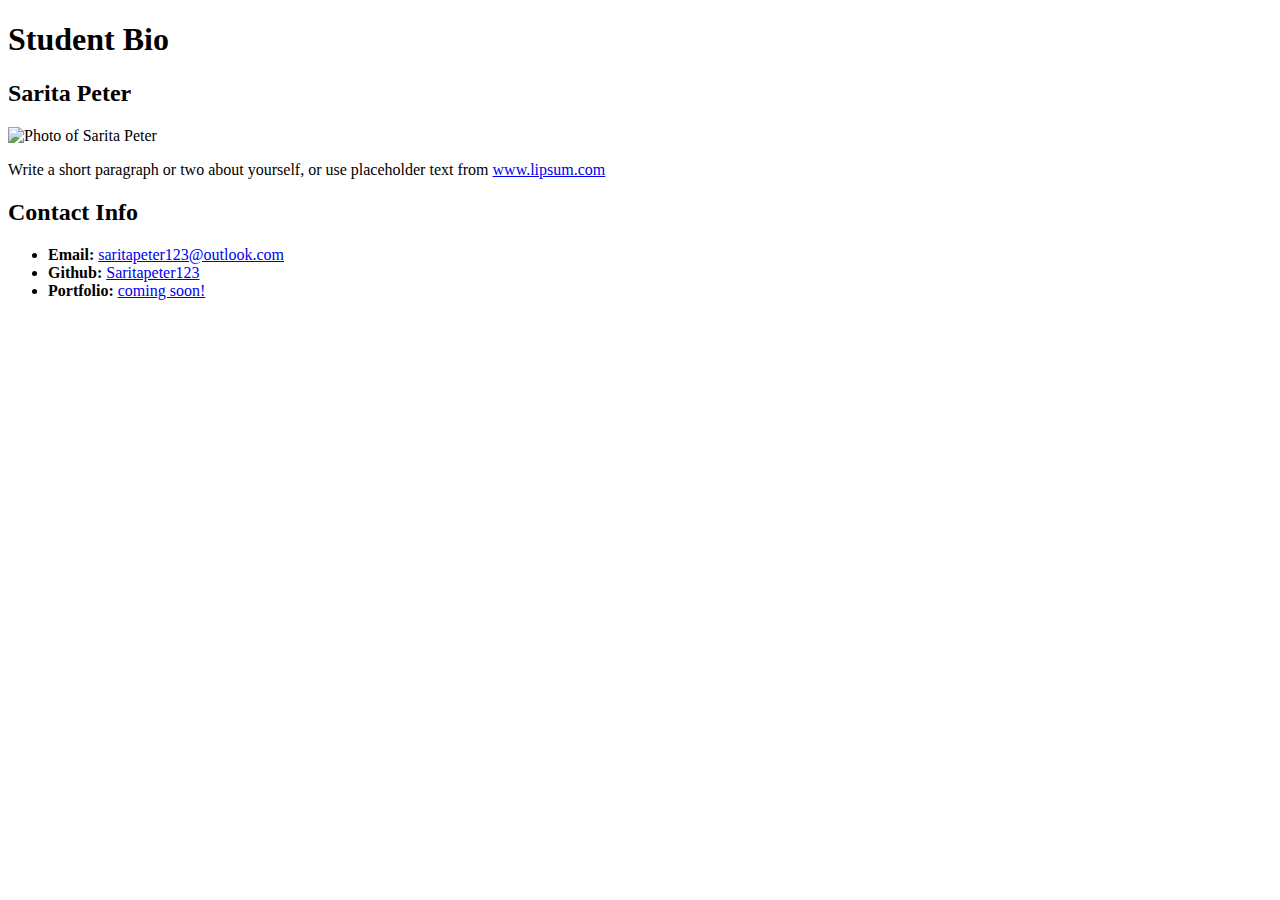
==== index.html @ 363c8c6a "Rename Basic-HTML-bio.html to index.html" ====
<!DOCTYPE html>
<html lang="en-us">

<head>
  <meta charset="UTF-8">
  <title>Activity 1: Basic HTML Bio</title>
</head>

<body>

  <!-- Site Header -->
  <header>
    <link rel="stylesheet" href="reset.css">
    <!-- h1: The most important headline -->
    <h1>Student Bio</h1>
  </header>

  <div>

    <!-- Section 1: Bio -->
    <section>
      <!-- h2: Tier-2 Headline (Not as important as the h1 header, but more than one allowed). -->
      <h2>Sarita Peter</h2>

      <!-- Image with link -->
      <img src="https://placehold.it/200x200" alt="Photo of Sarita Peter">

      <!-- Paragraph with embedded link -->
      <p>Write a short paragraph or two about yourself, or use placeholder text from <a href="http://www.lipsum.com/">www.lipsum.com</a></p>
    </section>

    <!-- Section 2: Contact Info -->
    <section>

      <!-- h2: Tier-2 Headline -->
      <h2>Contact Info</h2>

      <!-- Unordered list -->
      <ul>
        <li><strong>Email:</strong> <a href="#">saritapeter123@outlook.com</a></li>
        <li><strong>Github:</strong> <a href="#">Saritapeter123</a></li>
        <li><strong>Portfolio:</strong> <a href="#">coming soon!</a></li>
      </ul>

    </section>
  </div>

</body>

</html>
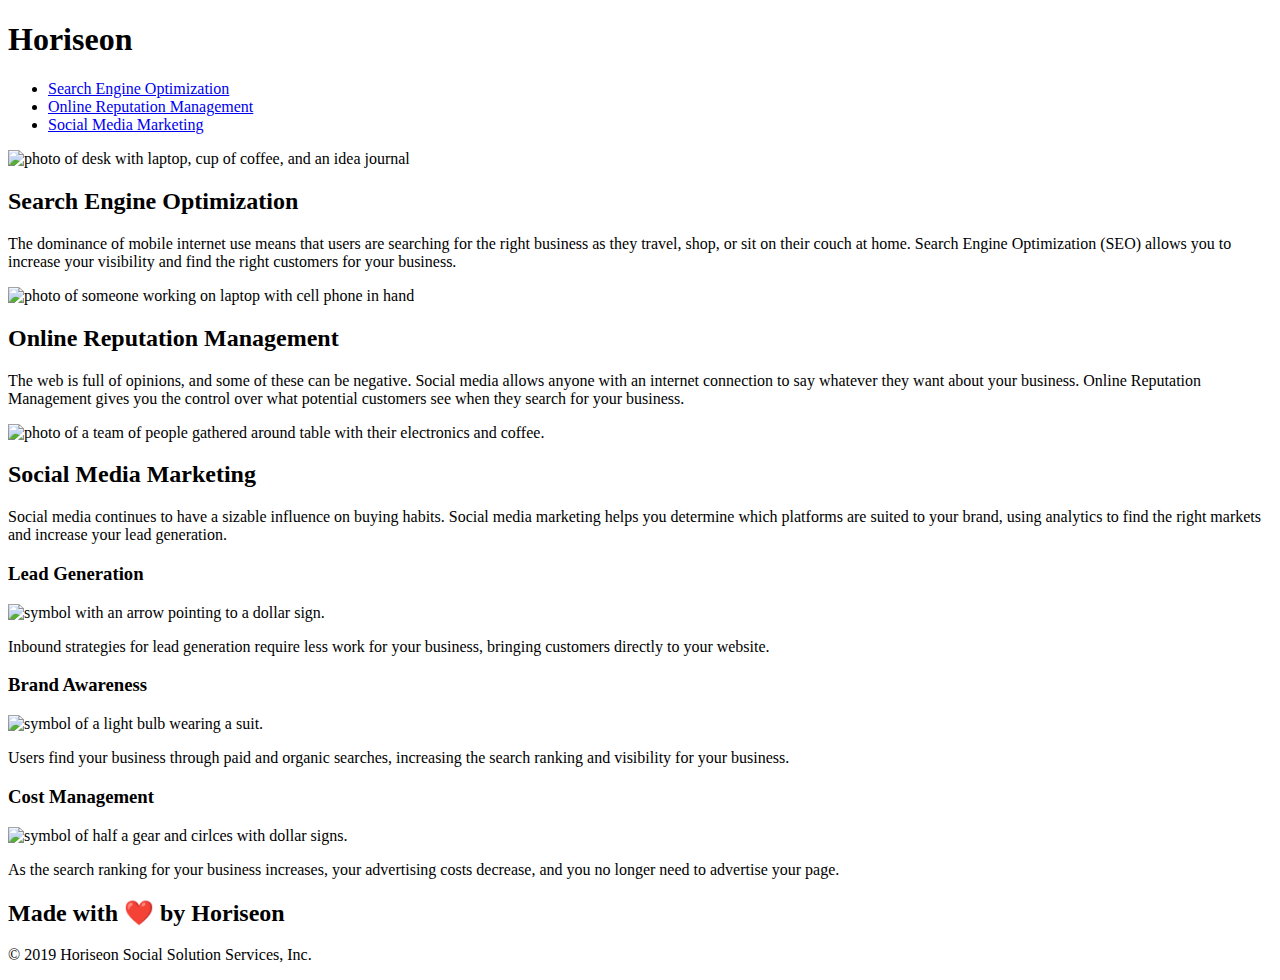
==== commit 2760bbae: "Rename RHindex.html to index.html" ====
--- a/index.html
+++ b/index.html
@@ -2,48 +2,88 @@
 <html lang="en-us">
 
 <head>
-  <meta charset="UTF-8">
-  <title>Activity 1: Basic HTML Bio</title>
+    <meta charset="UTF-8" />
+    <link rel="stylesheet" text="text/css" href="./homework/style.css">
+    <title>website</title>
 </head>
 
 <body>
+    <header class="header">
+        <h1>Hori<span class="seo">seo</span>n</h1>
+        <nav>
+            <ul>
+                <li>
+                    <a href="#search-engine-optimization">Search Engine Optimization</a>
+                </li>
+                <li>
+                    <a href="#online-reputation-management">Online Reputation Management</a>
+                </li>
+                <li>
+                    <a href="#social-media-marketing">Social Media Marketing</a>
+                </li>
+            </ul>
+        </nav>
+    </header>
+    <div class="hero" alt="Photo of business peopole working around a table"></div>
 
-  <!-- Site Header -->
-  <header>
-    <link rel="stylesheet" href="reset.css">
-    <!-- h1: The most important headline -->
-    <h1>Student Bio</h1>
-  </header>
+    <article class="content">
+        <div class="search-engine-optimization">
+            <img src="./assets/images/search-engine-optimization.jpg" class="float-left" alt= "photo of desk with laptop, cup of coffee, and an idea journal"/>
+            <h2>Search Engine Optimization</h2>
+            <p>
+                The dominance of mobile internet use means that users are searching for the right business as they travel, shop, or sit on their couch at home. Search Engine Optimization (SEO) allows you to increase your visibility and find the right customers for your business.
+            </p>
+        </div>
 
-  <div>
+        <div id="online-reputation-management" class="online-reputation-management">
+            <img src="./assets/images/online-reputation-management.jpg" class="float-right" alt="photo of someone working on laptop with cell phone in hand" />
+            <h2>Online Reputation Management</h2>
+            <p>
+                The web is full of opinions, and some of these can be negative. Social media allows anyone with an internet connection to say whatever they want about your business. Online Reputation Management gives you the control over what potential customers see when they search for your business.
+            </p>
+        </div>
 
-    <!-- Section 1: Bio -->
-    <section>
-      <!-- h2: Tier-2 Headline (Not as important as the h1 header, but more than one allowed). -->
-      <h2>Sarita Peter</h2>
+        <div id="social-media-marketing" class="social-media-marketing">
+            <img src="./assets/images/social-media-marketing.jpg" class="float-left" alt="photo of a team of people gathered around table with their electronics and coffee." />
+            <h2>Social Media Marketing</h2>
+            <p>
+                Social media continues to have a sizable influence on buying habits. Social media marketing helps you determine which platforms are suited to your brand, using analytics to find the right markets and increase your lead generation.
+            </p>
+        </div>
+    </article>
 
-      <!-- Image with link -->
-      <img src="https://placehold.it/200x200" alt="Photo of Sarita Peter">
+    <aside class="benefits">
+        <div class="benefit-lead">
+            <h3>Lead Generation</h3>
+            <img src="./assets/images/lead-generation.png" alt="symbol with an arrow pointing to a dollar sign." />
+            <p>
+                Inbound strategies for lead generation require less work for your business, bringing customers directly to your website.
+            </p>
+        </div>
 
-      <!-- Paragraph with embedded link -->
-      <p>Write a short paragraph or two about yourself, or use placeholder text from <a href="http://www.lipsum.com/">www.lipsum.com</a></p>
-    </section>
+        <div class="benefit-brand">
+            <h3>Brand Awareness</h3>
+            <img src="./assets/images/brand-awareness.png" alt="symbol of a light bulb wearing a suit." />
+            <p>
+                Users find your business through paid and organic searches, increasing the search ranking and visibility for your business.
+            </p>
+        </div>
 
-    <!-- Section 2: Contact Info -->
-    <section>
+        <div class="benefit-cost">
+            <h3>Cost Management</h3>
+            <img src="./assets/images/cost-management.png" alt="symbol of half a gear and cirlces with dollar signs."></img>
+            <p>
+                As the search ranking for your business increases, your advertising costs decrease, and you no longer need to advertise your page.
+            </p>
+        </div>
+    </aside>
 
-      <!-- h2: Tier-2 Headline -->
-      <h2>Contact Info</h2>
-
-      <!-- Unordered list -->
-      <ul>
-        <li><strong>Email:</strong> <a href="#">saritapeter123@outlook.com</a></li>
-        <li><strong>Github:</strong> <a href="#">Saritapeter123</a></li>
-        <li><strong>Portfolio:</strong> <a href="#">coming soon!</a></li>
-      </ul>
-
-    </section>
-  </div>
+    <footer class="footer">
+        <h2>Made with ❤️️ by Horiseon</h2>
+        <p>
+            &copy; 2019 Horiseon Social Solution Services, Inc.
+        </p>
+    </footer>
 
 </body>
 
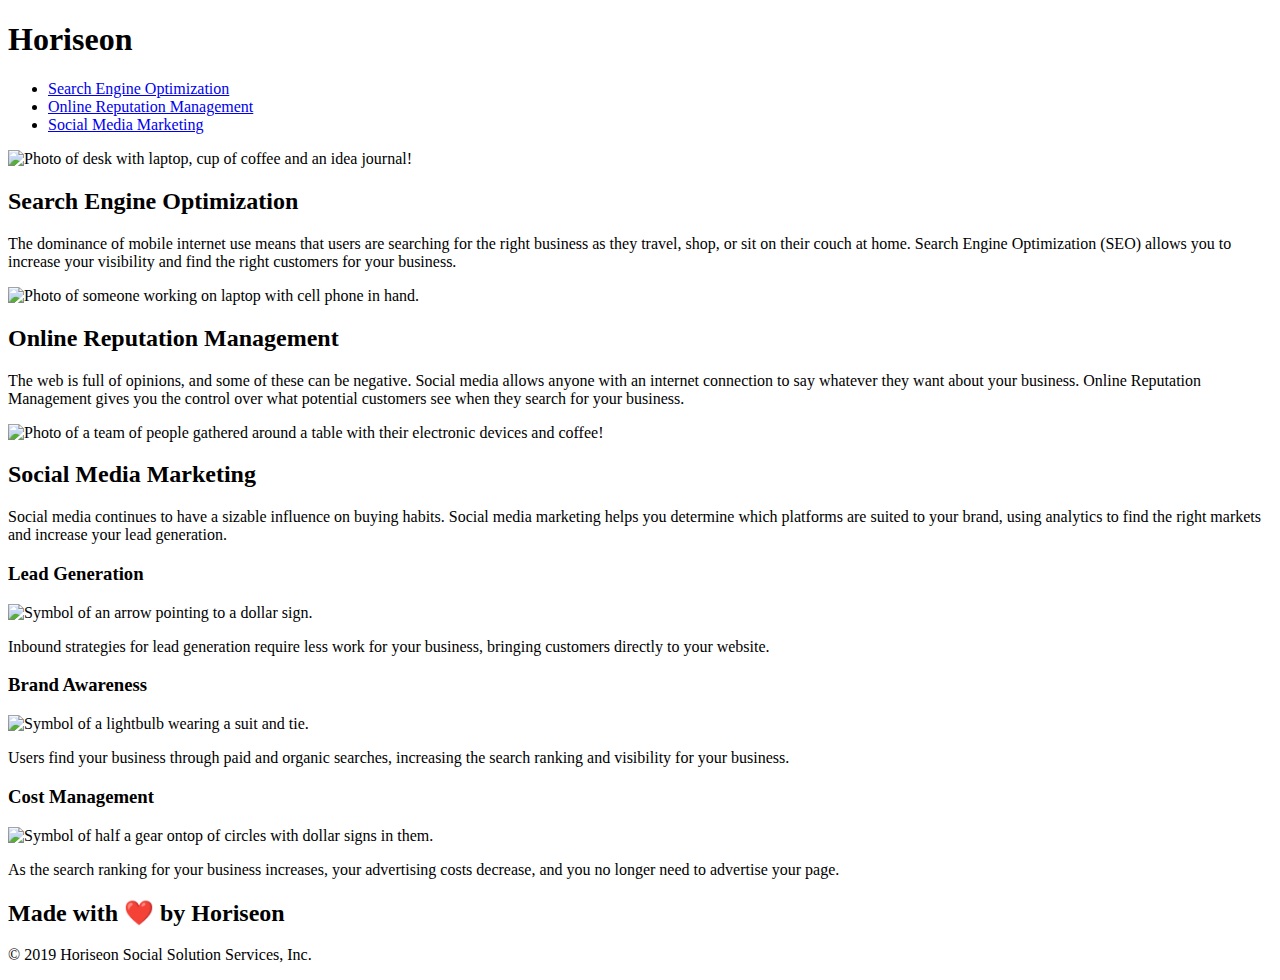
==== commit 397abf61: "Add files via upload" ====
--- a/index.html
+++ b/index.html
@@ -1,90 +1,87 @@
-<!DOCTYPE html>
-<html lang="en-us">
-
-<head>
-    <meta charset="UTF-8" />
-    <link rel="stylesheet" text="text/css" href="./homework/style.css">
-    <title>website</title>
-</head>
-
-<body>
-    <header class="header">
-        <h1>Hori<span class="seo">seo</span>n</h1>
-        <nav>
-            <ul>
-                <li>
-                    <a href="#search-engine-optimization">Search Engine Optimization</a>
-                </li>
-                <li>
-                    <a href="#online-reputation-management">Online Reputation Management</a>
-                </li>
-                <li>
-                    <a href="#social-media-marketing">Social Media Marketing</a>
-                </li>
-            </ul>
-        </nav>
-    </header>
-    <div class="hero" alt="Photo of business peopole working around a table"></div>
-
-    <article class="content">
-        <div class="search-engine-optimization">
-            <img src="./assets/images/search-engine-optimization.jpg" class="float-left" alt= "photo of desk with laptop, cup of coffee, and an idea journal"/>
-            <h2>Search Engine Optimization</h2>
-            <p>
-                The dominance of mobile internet use means that users are searching for the right business as they travel, shop, or sit on their couch at home. Search Engine Optimization (SEO) allows you to increase your visibility and find the right customers for your business.
-            </p>
-        </div>
-
-        <div id="online-reputation-management" class="online-reputation-management">
-            <img src="./assets/images/online-reputation-management.jpg" class="float-right" alt="photo of someone working on laptop with cell phone in hand" />
-            <h2>Online Reputation Management</h2>
-            <p>
-                The web is full of opinions, and some of these can be negative. Social media allows anyone with an internet connection to say whatever they want about your business. Online Reputation Management gives you the control over what potential customers see when they search for your business.
-            </p>
-        </div>
-
-        <div id="social-media-marketing" class="social-media-marketing">
-            <img src="./assets/images/social-media-marketing.jpg" class="float-left" alt="photo of a team of people gathered around table with their electronics and coffee." />
-            <h2>Social Media Marketing</h2>
-            <p>
-                Social media continues to have a sizable influence on buying habits. Social media marketing helps you determine which platforms are suited to your brand, using analytics to find the right markets and increase your lead generation.
-            </p>
-        </div>
-    </article>
-
-    <aside class="benefits">
-        <div class="benefit-lead">
-            <h3>Lead Generation</h3>
-            <img src="./assets/images/lead-generation.png" alt="symbol with an arrow pointing to a dollar sign." />
-            <p>
-                Inbound strategies for lead generation require less work for your business, bringing customers directly to your website.
-            </p>
-        </div>
-
-        <div class="benefit-brand">
-            <h3>Brand Awareness</h3>
-            <img src="./assets/images/brand-awareness.png" alt="symbol of a light bulb wearing a suit." />
-            <p>
-                Users find your business through paid and organic searches, increasing the search ranking and visibility for your business.
-            </p>
-        </div>
-
-        <div class="benefit-cost">
-            <h3>Cost Management</h3>
-            <img src="./assets/images/cost-management.png" alt="symbol of half a gear and cirlces with dollar signs."></img>
-            <p>
-                As the search ranking for your business increases, your advertising costs decrease, and you no longer need to advertise your page.
-            </p>
-        </div>
-    </aside>
-
-    <footer class="footer">
-        <h2>Made with ❤️️ by Horiseon</h2>
-        <p>
-            &copy; 2019 Horiseon Social Solution Services, Inc.
-        </p>
-    </footer>
-
-</body>
-
-</html>
+<!DOCTYPE html>
+<html lang="en-us">
+
+<head>
+    <meta charset="UTF-8" />
+    <link rel="stylesheet" href="./assets/css/style.css">
+    <title>website</title>
+</head>
+
+<body>
+    <header class="header">
+        <h1>Hori<span class="seo">seo</span>n</h1>
+        <nav>
+            <ul>
+                <li>
+                    <a href="#search-engine-optimization">Search Engine Optimization</a>
+                </li>
+                <li>
+                    <a href="#online-reputation-management">Online Reputation Management</a>
+                </li>
+                <li>
+                    <a href="#social-media-marketing">Social Media Marketing</a>
+                </li>
+            </ul>
+        </nav>
+    </header>
+    <div class="hero" alt="Photo of business people working around a table."></div>
+    
+    <article class="content">
+        <div class="search-engine-optimization">
+            <img src="./assets/images/search-engine-optimization.jpg" class="float-left" alt="Photo of desk with laptop, cup of coffee and an idea journal!" />
+            <h2>Search Engine Optimization</h2>
+            <p>
+                The dominance of mobile internet use means that users are searching for the right business as they travel, shop, or sit on their couch at home. Search Engine Optimization (SEO) allows you to increase your visibility and find the right customers for your business.
+            </p>
+        </div>
+
+        <div id="online-reputation-management" class="online-reputation-management">
+            <img src="./assets/images/online-reputation-management.jpg" class="float-right" alt="Photo of someone working on laptop with cell phone in hand." />
+            <h2>Online Reputation Management</h2>
+            <p>
+                The web is full of opinions, and some of these can be negative. Social media allows anyone with an internet connection to say whatever they want about your business. Online Reputation Management gives you the control over what potential customers see when they search for your business.
+            </p>
+        </div>
+
+        <div id="social-media-marketing" class="social-media-marketing">
+            <img src="./assets/images/social-media-marketing.jpg" class="float-left" alt="Photo of a team of people gathered around a table with their electronic devices and coffee!"/>
+            <h2>Social Media Marketing</h2>
+            <p>
+                Social media continues to have a sizable influence on buying habits. Social media marketing helps you determine which platforms are suited to your brand, using analytics to find the right markets and increase your lead generation.
+            </p>
+        </div>
+    </article>
+
+    <aside class="benefits">
+        <div class="benefit-lead">
+            <h3>Lead Generation</h3>
+            <img src="./assets/images/lead-generation.png" alt="Symbol of an arrow pointing to a dollar sign." />
+            <p>
+                Inbound strategies for lead generation require less work for your business, bringing customers directly to your website.
+            </p>
+        </div>
+        <div class="benefit-brand">
+            <h3>Brand Awareness</h3>
+            <img src="./assets/images/brand-awareness.png" alt="Symbol of a lightbulb wearing a suit and tie."/>
+            <p>
+                Users find your business through paid and organic searches, increasing the search ranking and visibility for your business.
+            </p>
+        </div>
+        <div class="benefit-cost">
+            <h3>Cost Management</h3>
+            <img src="./assets/images/cost-management.png" alt="Symbol of half a gear ontop of circles with dollar signs in them."></img>
+            <p>
+                As the search ranking for your business increases, your advertising costs decrease, and you no longer need to advertise your page.
+            </p>
+        </div>
+    </aside>
+
+    <footer class="footer">
+        <h2>Made with ❤️️ by Horiseon</h2>
+        <p>
+            &copy; 2019 Horiseon Social Solution Services, Inc.
+        </p>
+    </footer>
+
+</body>
+</html>
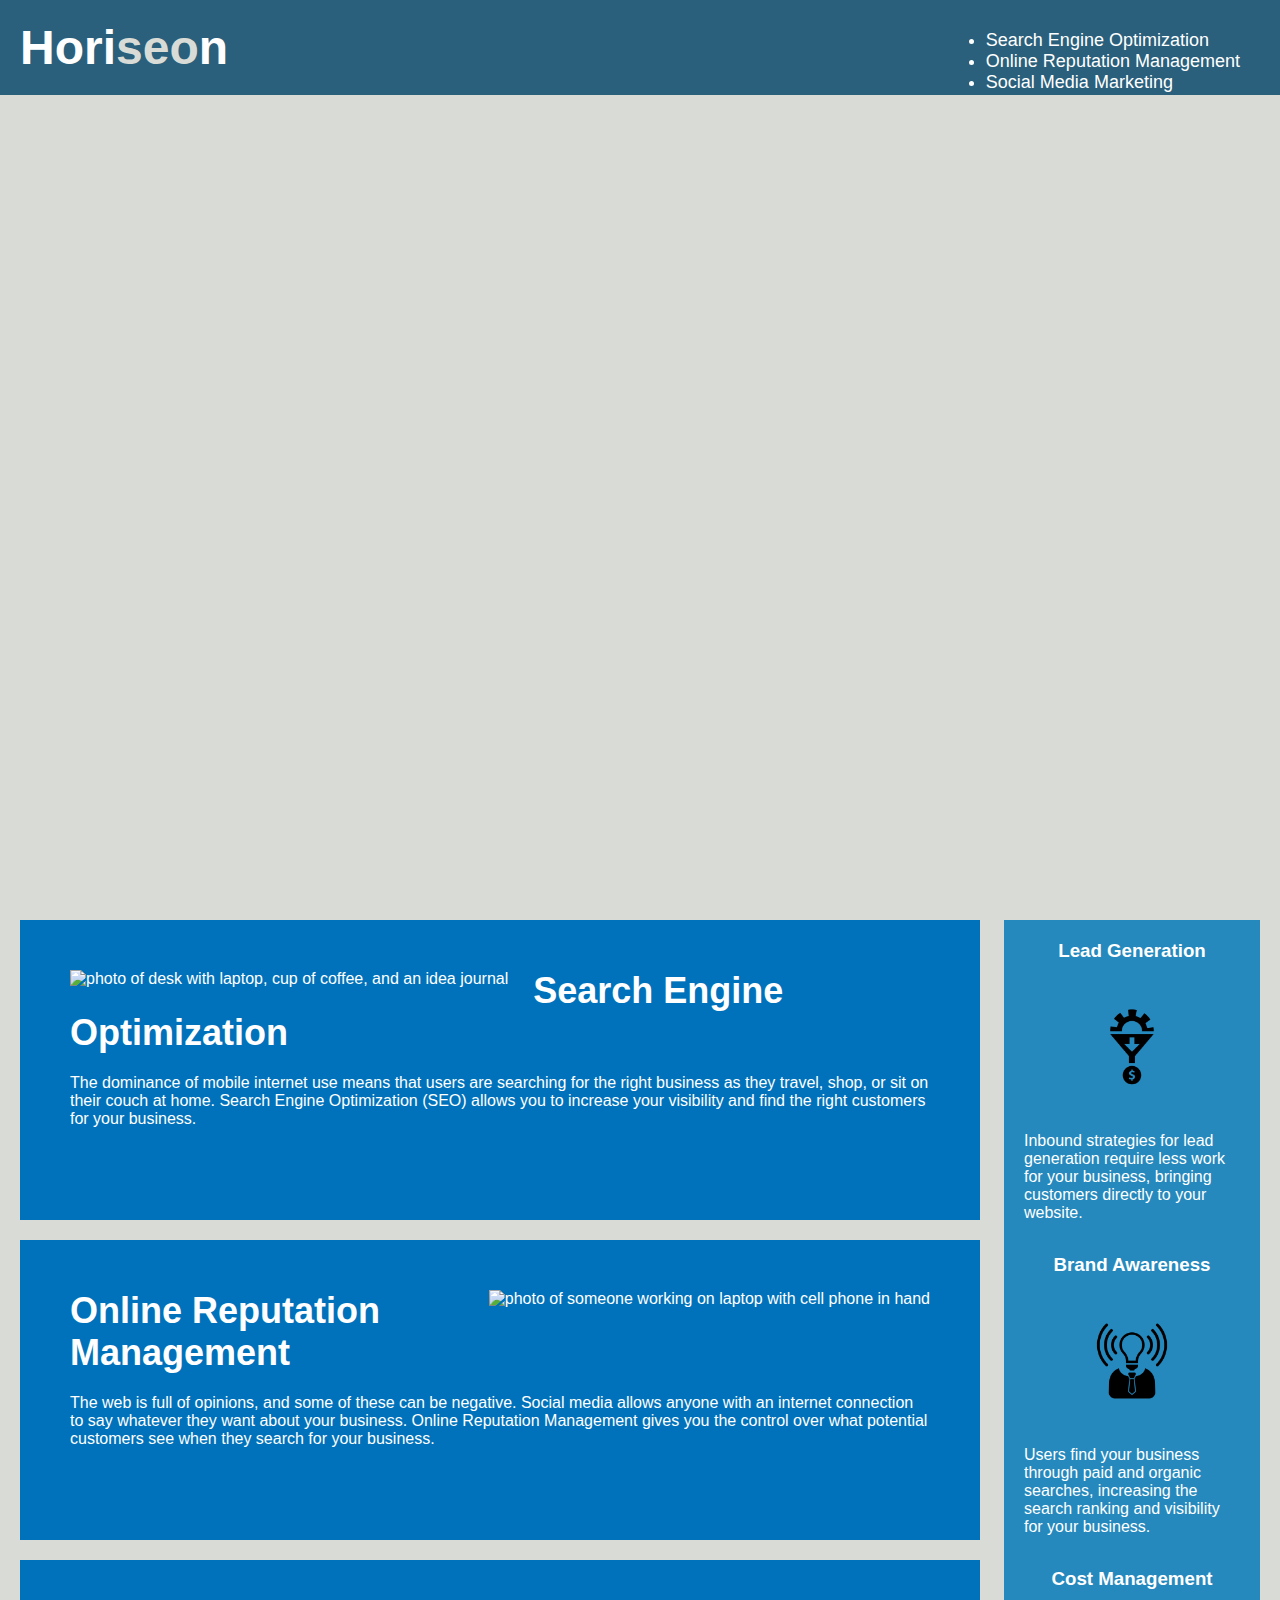
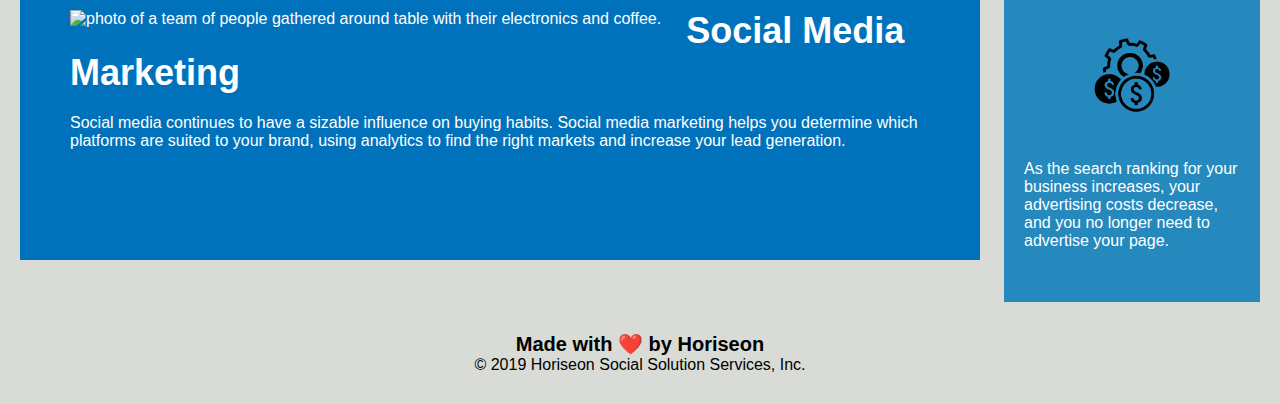
==== commit c0ae1e2b: "Add files via upload" ====
--- a/index.html
+++ b/index.html
@@ -1,87 +1,91 @@
-<!DOCTYPE html>
-<html lang="en-us">
-
-<head>
-    <meta charset="UTF-8" />
-    <link rel="stylesheet" href="./assets/css/style.css">
-    <title>website</title>
-</head>
-
-<body>
-    <header class="header">
-        <h1>Hori<span class="seo">seo</span>n</h1>
-        <nav>
-            <ul>
-                <li>
-                    <a href="#search-engine-optimization">Search Engine Optimization</a>
-                </li>
-                <li>
-                    <a href="#online-reputation-management">Online Reputation Management</a>
-                </li>
-                <li>
-                    <a href="#social-media-marketing">Social Media Marketing</a>
-                </li>
-            </ul>
-        </nav>
-    </header>
-    <div class="hero" alt="Photo of business people working around a table."></div>
-    
-    <article class="content">
-        <div class="search-engine-optimization">
-            <img src="./assets/images/search-engine-optimization.jpg" class="float-left" alt="Photo of desk with laptop, cup of coffee and an idea journal!" />
-            <h2>Search Engine Optimization</h2>
-            <p>
-                The dominance of mobile internet use means that users are searching for the right business as they travel, shop, or sit on their couch at home. Search Engine Optimization (SEO) allows you to increase your visibility and find the right customers for your business.
-            </p>
-        </div>
-
-        <div id="online-reputation-management" class="online-reputation-management">
-            <img src="./assets/images/online-reputation-management.jpg" class="float-right" alt="Photo of someone working on laptop with cell phone in hand." />
-            <h2>Online Reputation Management</h2>
-            <p>
-                The web is full of opinions, and some of these can be negative. Social media allows anyone with an internet connection to say whatever they want about your business. Online Reputation Management gives you the control over what potential customers see when they search for your business.
-            </p>
-        </div>
-
-        <div id="social-media-marketing" class="social-media-marketing">
-            <img src="./assets/images/social-media-marketing.jpg" class="float-left" alt="Photo of a team of people gathered around a table with their electronic devices and coffee!"/>
-            <h2>Social Media Marketing</h2>
-            <p>
-                Social media continues to have a sizable influence on buying habits. Social media marketing helps you determine which platforms are suited to your brand, using analytics to find the right markets and increase your lead generation.
-            </p>
-        </div>
-    </article>
-
-    <aside class="benefits">
-        <div class="benefit-lead">
-            <h3>Lead Generation</h3>
-            <img src="./assets/images/lead-generation.png" alt="Symbol of an arrow pointing to a dollar sign." />
-            <p>
-                Inbound strategies for lead generation require less work for your business, bringing customers directly to your website.
-            </p>
-        </div>
-        <div class="benefit-brand">
-            <h3>Brand Awareness</h3>
-            <img src="./assets/images/brand-awareness.png" alt="Symbol of a lightbulb wearing a suit and tie."/>
-            <p>
-                Users find your business through paid and organic searches, increasing the search ranking and visibility for your business.
-            </p>
-        </div>
-        <div class="benefit-cost">
-            <h3>Cost Management</h3>
-            <img src="./assets/images/cost-management.png" alt="Symbol of half a gear ontop of circles with dollar signs in them."></img>
-            <p>
-                As the search ranking for your business increases, your advertising costs decrease, and you no longer need to advertise your page.
-            </p>
-        </div>
-    </aside>
-
-    <footer class="footer">
-        <h2>Made with ❤️️ by Horiseon</h2>
-        <p>
-            &copy; 2019 Horiseon Social Solution Services, Inc.
-        </p>
-    </footer>
-
-</body>
-</html>
+<!DOCTYPE html>
+<html lang="en-us">
+
+<head>
+    <meta charset="UTF-8" />
+    <link rel="stylesheet" href="./assets/css/style.css">
+    <title>website</title>
+</head>
+
+<body>
+    <header class="header">
+        <h1>Hori<span class="seo">seo</span>n</h1>
+        <nav>
+            <ul>
+                <li>
+                    <a href="#search-engine-optimization">Search Engine Optimization</a>
+                </li>
+                <li>
+                    <a href="#online-reputation-management">Online Reputation Management</a>
+                </li>
+                <li>
+                    <a href="#social-media-marketing">Social Media Marketing</a>
+                </li>
+            </ul>
+        </nav>
+    </header>
+
+    <div class="hero" alt="Photo of business peopole working around a table"></div>
+
+    <article class="content">
+        <div class="search-engine-optimization">
+            <img src="./assets/images/search-engine-optimization.jpg" class="float-left" alt= "photo of desk with laptop, cup of coffee, and an idea journal"/>
+            <h2>Search Engine Optimization</h2>
+            <p>
+                The dominance of mobile internet use means that users are searching for the right business as they travel, shop, or sit on their couch at home. Search Engine Optimization (SEO) allows you to increase your visibility and find the right customers for your business.
+            </p>
+        </div>
+
+        <div id="online-reputation-management" class="online-reputation-management">
+            <img src="./assets/images/online-reputation-management.jpg" class="float-right" alt="photo of someone working on laptop with cell phone in hand" />
+            <h2>Online Reputation Management</h2>
+            <p>
+                The web is full of opinions, and some of these can be negative. Social media allows anyone with an internet connection to say whatever they want about your business. Online Reputation Management gives you the control over what potential customers see when they search for your business.
+            </p>
+        </div>
+
+        <div id="social-media-marketing" class="social-media-marketing">
+            <img src="./assets/images/social-media-marketing.jpg" class="float-left" alt="photo of a team of people gathered around table with their electronics and coffee." />
+            <h2>Social Media Marketing</h2>
+            <p>
+                Social media continues to have a sizable influence on buying habits. Social media marketing helps you determine which platforms are suited to your brand, using analytics to find the right markets and increase your lead generation.
+            </p>
+        </div>
+    </article>
+
+    <aside class="benefits">
+        <div class="benefit-lead">
+            <h3>Lead Generation</h3>
+            <img src="./assets/images/lead-generation.png" alt="symbol with an arrow pointing to a dollar sign." />
+            <p>
+                Inbound strategies for lead generation require less work for your business, bringing customers directly to your website.
+            </p>
+        </div>
+
+        <div class="benefit-brand">
+            <h3>Brand Awareness</h3>
+            <img src="./assets/images/brand-awareness.png" alt="symbol of a light bulb wearing a suit." />
+            <p>
+                Users find your business through paid and organic searches, increasing the search ranking and visibility for your business.
+            </p>
+        </div>
+
+        <div class="benefit-cost">
+            <h3>Cost Management</h3>
+            <img src="./assets/images/cost-management.png" alt="symbol of half a gear and cirlces with dollar signs."></img>
+            <p>
+                As the search ranking for your business increases, your advertising costs decrease, and you no longer need to advertise your page.
+            </p>
+        </div>
+    </aside>
+
+    <footer class="footer">
+        <h2>Made with ❤️️ by Horiseon</h2>
+        <p>
+            &copy; 2019 Horiseon Social Solution Services, Inc.
+        </p>
+    </footer>
+
+</body>
+
+</html>
--- a/assets/css/style.css
+++ b/assets/css/style.css
@@ -0,0 +1,196 @@
+* {
+    box-sizing: border-box;
+    padding: 0;
+    margin: 0;
+}
+
+body {
+    background-color: #d9dcd6;
+}
+
+.header {
+    padding: 20px;
+    font-family: 'Trebuchet MS', 'Lucida Sans Unicode', 'Lucida Grande', 'Lucida Sans', Arial, sans-serif;
+    background-color: #2a607c;
+    color: #ffffff;
+}
+
+.header h1 {
+    display: inline-block;
+    font-size: 48px;
+}
+
+.header h1 .seo {
+    color: #d9dcd6;
+}
+
+.header nav {
+    padding-top: 10px;
+    margin-right: 20px;
+    float: right;
+    font-family: 'Gill Sans', 'Gill Sans MT', Calibri, 'Trebuchet MS', sans-serif;
+    font-size: 18px;
+}
+
+.header div ul li {
+    display: inline-block;
+    margin-left: 25px;
+}
+
+a {
+    color: #ffffff;
+    text-decoration: none;
+}
+
+p {
+    font-size: 16px;
+}
+
+.hero {
+    height: 800px;
+    width: 100%;
+    margin-bottom: 25px;
+    background-image: url("../images/digital-marketing-meeting.jpg");
+    background-size: cover;
+    background-position: center;
+}
+
+.float-left {
+    float: left;
+    margin-right: 25px;
+}
+
+.float-right {
+    float: right;
+    margin-left: 0px;
+}
+
+.content {
+    width: 75%;
+    display: inline-block;
+    margin-left: 20px;
+}
+
+.benefits {
+    margin-right: 20px;
+    padding: 20px;
+    clear: both;
+    float: right;
+    width: 20%;
+    height: 100%;
+    font-family: 'Gill Sans', 'Gill Sans MT', Calibri, 'Trebuchet MS', sans-serif;
+    background-color: #2589bd;
+}
+
+.benefit-lead {
+    margin-bottom: 32px;
+    color: #ffffff;
+}
+
+.benefit-brand {
+    margin-bottom: 32px;
+    color: #ffffff;
+}
+
+.benefit-cost {
+    margin-bottom: 32px;
+    color: #ffffff;
+}
+
+.benefit-lead h3 {
+    margin-bottom: 10px;
+    text-align: center;
+}
+
+.benefit-brand h3 {
+    margin-bottom: 10px;
+    text-align: center;
+}
+
+.benefit-cost h3 {
+    margin-bottom: 10px;
+    text-align: center;
+}
+
+.benefit-lead img {
+    display: block;
+    margin: 10px auto;
+    max-width: 150px;
+}
+
+.benefit-brand img {
+    display: block;
+    margin: 10px auto;
+    max-width: 150px;
+}
+
+.benefit-cost img {
+    display: block;
+    margin: 10px auto;
+    max-width: 150px;
+}
+
+.search-engine-optimization {
+    margin-bottom: 20px;
+    padding: 50px;
+    height: 300px;
+    font-family: 'Gill Sans', 'Gill Sans MT', Calibri, 'Trebuchet MS', sans-serif;
+    background-color: #0072bb;
+    color: #ffffff;
+}
+
+.online-reputation-management {
+    margin-bottom: 20px;
+    padding: 50px;
+    height: 300px;
+    font-family: 'Gill Sans', 'Gill Sans MT', Calibri, 'Trebuchet MS', sans-serif;
+    background-color: #0072bb;
+    color: #ffffff;
+}
+
+.social-media-marketing {
+    margin-bottom: 20px;
+    padding: 50px;
+    height: 300px;
+    font-family: 'Gill Sans', 'Gill Sans MT', Calibri, 'Trebuchet MS', sans-serif;
+    background-color: #0072bb;
+    color: #ffffff;
+}
+
+.search-engine-optimization img {
+    max-height: 200px;
+}
+
+.online-reputation-management img {
+    max-height: 200px;
+}
+
+.social-media-marketing img {
+    max-height: 200px;
+}
+
+.search-engine-optimization h2 {
+    margin-bottom: 20px;
+    font-size: 36px;
+}
+
+.online-reputation-management h2 {
+    margin-bottom: 20px;
+    font-size: 36px;
+}
+
+.social-media-marketing h2 {
+    margin-bottom: 20px;
+    font-size: 36px;
+}
+
+.footer {
+    padding: 30px;
+    clear: both;
+    font-family: 'Trebuchet MS', 'Lucida Sans Unicode', 'Lucida Grande', 'Lucida Sans', Arial, sans-serif;
+    text-align: center;
+}
+
+.footer h2 {
+    font-size: 20px;
+}
